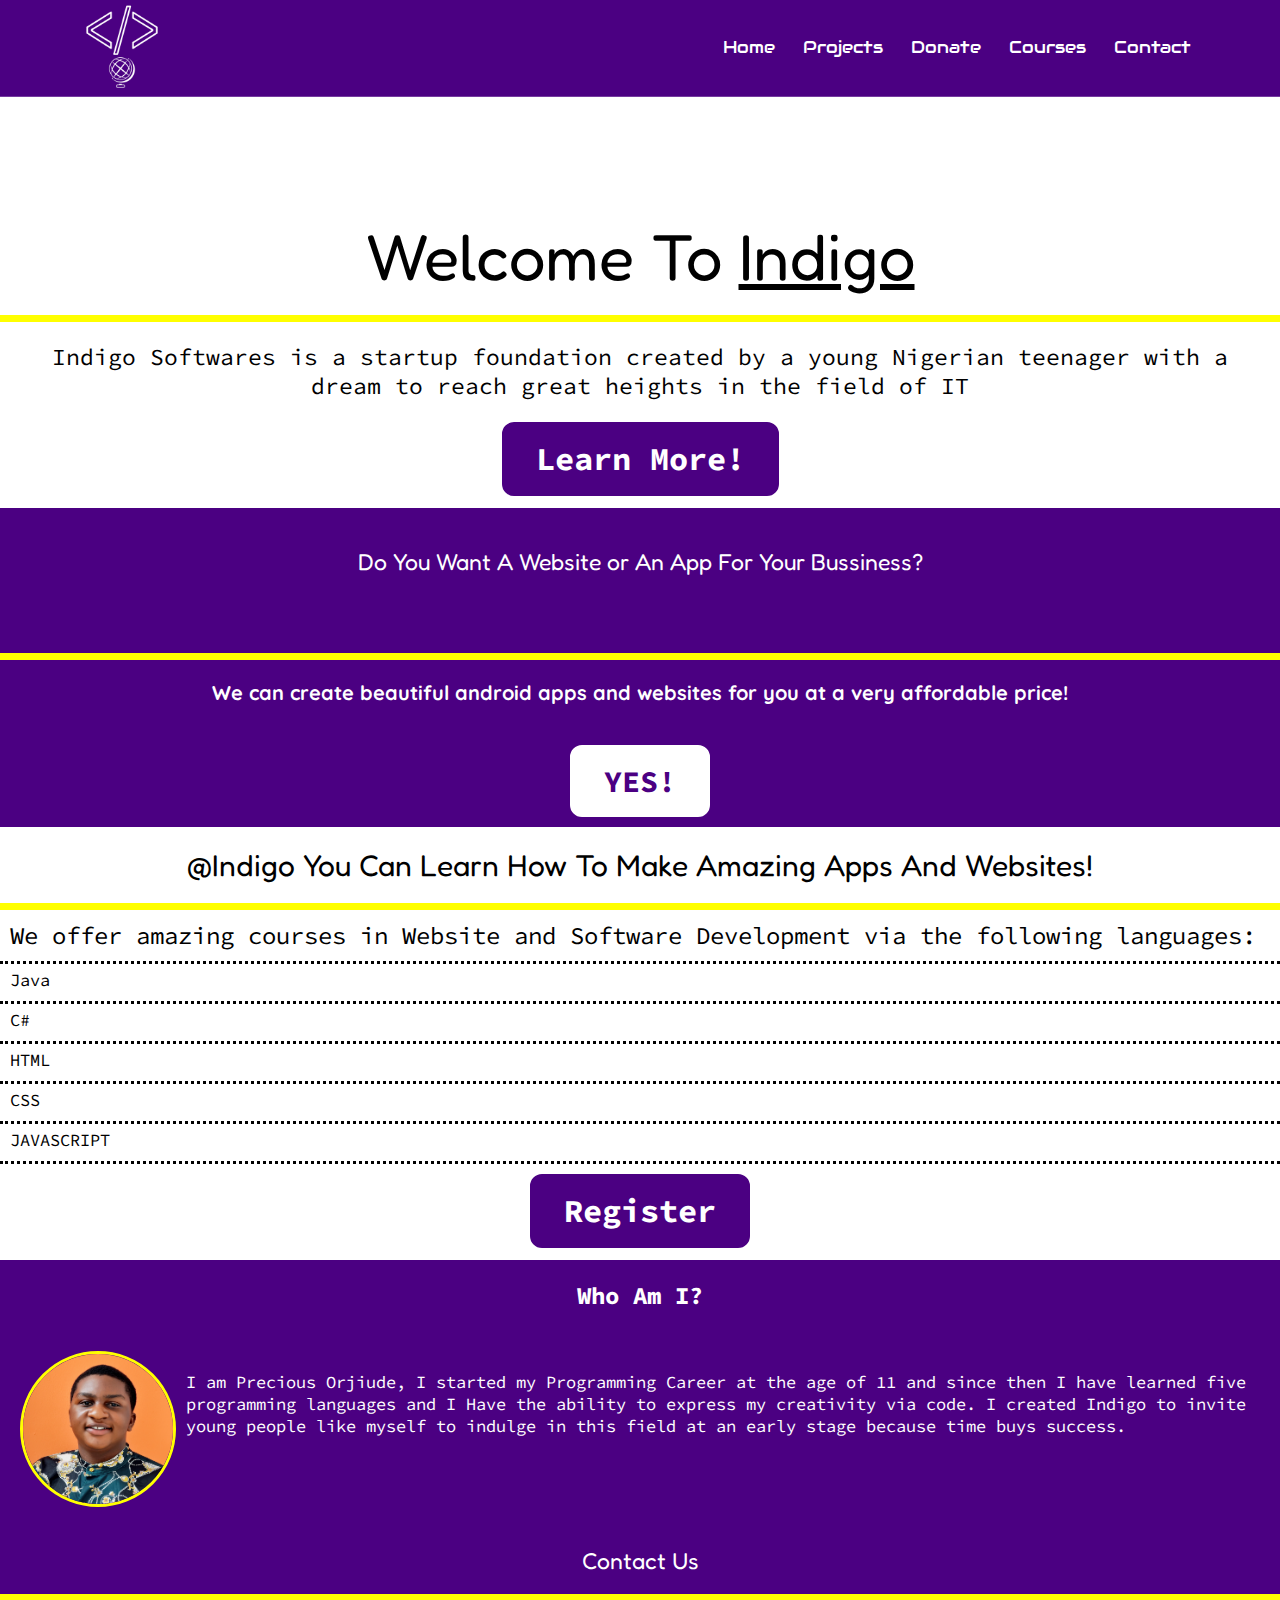
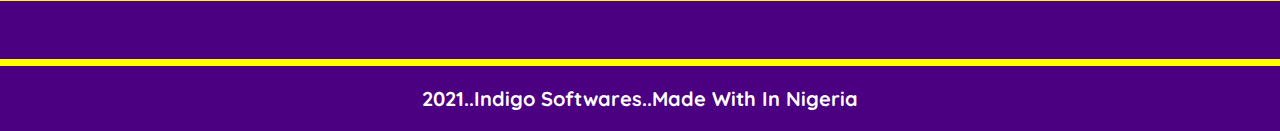
==== index.html @ 1eccb149 "Update index.html" ====
<!DOCTYPE html>
<html>
<head>
    
  <meta name="viewport" content="width=device-width, user-scalable=no" />
    <title>Home-Indigo Softwares</title>
    <link rel="preconnect" href="https://fonts.googleapis.com">
    <link rel="preconnect" href="https://fonts.googleapis.com">
<link rel="preconnect" href="https://fonts.gstatic.com" crossorigin>
<link href="https://fonts.googleapis.com/css2?family=Pacifico&display=swap" rel="stylesheet">
<link rel="preconnect" href="https://fonts.googleapis.com">
<link rel="preconnect" href="https://fonts.gstatic.com" crossorigin>
<link href="https://fonts.googleapis.com/css2?family=Fredoka+One&display=swap" rel="stylesheet">
    <link rel="preconnect" href="https://fonts.gstatic.com" crossorigin>
    <link href="https://fonts.googleapis.com/css2?family=Advent+Pro:wght@100&display=swap" rel="stylesheet">
    <link rel="stylesheet" href="style.css">
    <link rel="preconnect" href="https://fonts.googleapis.com">
    <link rel="preconnect" href="https://fonts.googleapis.com">
<link rel="preconnect" href="https://fonts.gstatic.com" crossorigin>
<link rel="preconnect" href="https://fonts.googleapis.com">
<link rel="preconnect" href="https://fonts.gstatic.com" crossorigin>
<link href="https://fonts.googleapis.com/css2?family=Source+Code+Pro:wght@200;400&display=swap" rel="stylesheet">
<link rel="preconnect" href="https://fonts.googleapis.com">
<link rel="preconnect" href="https://fonts.gstatic.com" crossorigin>
<link rel="preconnect" href="https://fonts.googleapis.com">
<link rel="preconnect" href="https://fonts.gstatic.com" crossorigin>
<link href="https://fonts.googleapis.com/css2?family=Quicksand&display=swap" rel="stylesheet"
<link rel="preconnect" href="https://fonts.gstatic.com" crossorigin>
<link href="https://fonts.googleapis.com/css2?family=WindSong&display=swap" rel="stylesheet">
<meta name="viewport" content="width=device-width, initial-scale=1.0">

<link rel="preconnect" href="https://fonts.googleapis.com">
<link rel="preconnect" href="https://fonts.gstatic.com" crossorigin>

<link rel="preconnect" href="https://fonts.gstatic.com" crossorigin>
<link href="https://fonts.googleapis.com/css2?family=Style+Script&display=swap" rel="stylesheet">
<link rel="preconnect" href="https://fonts.googleapis.com">
<link rel="preconnect" href="https://fonts.gstatic.com" crossorigin>
<link href="https://fonts.googleapis.com/css2?family=Audiowide&display=swap" rel="stylesheet">
<link rel="stylesheet" href="https://pro.fontawesome.com/releases/v5.10.0/css/all.css" integrity="sha384-AYmEC3Yw5cVb3ZcuHtOA93w35dYTsvhLPVnYs9eStHfGJvOvKxVfELGroGkvsg+p" crossorigin="anonymous"/>
</head>
<body>
  <section class="header" id="My_navbar">

    <nav >
      
      <a href="index.html"><img src="logoindigo.png" width="90px" height="90px "></a>
        <div class="nav-links" id="navLinks">
          
 <dod> <i class="fa fa-times" id="x" onclick="hideMenu()"></i></dod> 
          <ul>
             <li id="li1"><a  id="list0" href="index.html">Home</a></li>
            
             <li id="li2"><a id="list1" href="projects.html">Projects</a></li>
             
             <li id="li3"><a id="list2" href="https://paystack.com/pay/xx002kun23">Donate</a></li>
            
             <li id="li4"><a id="list3" href="register.html">Courses</a></li>
            
             <li id="li5"><a id="list4" onclick="hideMenu()"href="#bottom">Contact</a></li>

             
         </ul>

        </div>

  <do>  <i id="btn"  class="fas fa-bars" onclick="showMenu()"></i></do> 
    </nav>
    
  </section>

  <section class="maintitle">
    <div class="text-box">
      <h1><kl>Welcome To <a style="text-decoration: none; color: #000;" href="#about"> <u>Indigo</u> </a></kl> </h1>
      
      <hr color="yellow" >
      <p><h1> Indigo Softwares is a startup foundation created by a young Nigerian teenager with a dream to reach great heights in the field of IT</h1> </p>
    </div>
  </section>
  
</section>

<section class="maintitlex">
 
     
        <a class="button" href="#about">
<h1>Learn More!</h1> 
        </a>
    </button>
      
    </div>
   
  </div>
</section>
<!--middle section-->

<section class="mainbody">
  <div class="text-box">
    <h2><kl>Do You Want  A Website or An App For Your Bussiness?</kl> </h2>
    <ul >


    <i id="icons3" class="fas fa-mobile-alt"></i>
    <i id="icons2" class="fas fa-laptop"></i>
    <i id="icons1" class="fas fa-shopping-cart"></i>
    <i id="icons" class="fas fa-school"></i>

  </ul>
    <hr color="yellow" >
    <h3><kl>We can create beautiful android apps and websites for you at a very affordable price!</kl> </h3>
    
  </div>
</section>

</section>
<section class="mainbody">

   
      <a class="button2" href="org.html">
<h1>YES!</h1> 
      </a>
  
    
  </div>
 
</div>
</section>
<section class="maintitlex">
  <div class="text-box">
    <h1><kx>@Indigo You Can Learn How To Make Amazing Apps And Websites! </kx> </h1>
    <i id="iconsx"  class="fas fa-terminal"></i>
 
    <hr color="yellow" >
    <p class="name">We offer amazing courses in Website and Software Development via the following languages:
      <p>
        <ol >
          <li  class="lister">Java</li>
          <li class="lister">C#</li>
          <li class="lister">HTML</li>
          <li class="lister">CSS</li>
          <li class="lister">JAVASCRIPT</li>
         
        </ol>
        
        
      </p>
    </b></h1> </p>
   
  </div>
  <a class="buttonx" href="register.html">
    <h1>Register</h1> 
            </a>
</section>
<!-----------------JavaScript
<section id = "bottom" class="mainbodyx">
  <div class="text-box">
    <h2><kl>Who Am I?</kl> </h2>
    <hr color="yellow" >
<img src="me.JPG" class="me">
<h3><kl>I am Precious Orjiude, I started my Programming Career at the age of 11 and since then I have learned five programming languages and I Have the ability to express my creativity via code. I created Indigo to invite young people like myself to indulge in this field at an early stage because time buys success.</kl> </h3>
    <hr color="yellow" >
   
   
  </div>
</section>
---->
<section id="about">
<div class="container">
<h2>Who Am I?</h2>
<div class="contents"></div>
<img src="me.JPG" class="me" alt="me">
<p>
  I am Precious Orjiude,
   I started my Programming
    Career at the age of 11 
    and since then I have learned 
    five programming languages and 
    I Have the ability to express my 
    creativity via code. I created Indigo 
    to invite young people like myself to 
    indulge in this field at an early stage
     because time buys success.

</p>




</div>













</section>
<section id = "bottom" class="mainbody">
  <div class="text-box">
    <h2><kl>Contact Us</kl> </h2>
    <hr color="yellow" >
    <i  id="icons3" class="fab fa-facebook" onclick="facebook()"></i>
    <i id="icons2" class="fab fa-instagram" onclick="instagram()" ></i>
    <i id="icons1" class="fab fa-whatsapp" onclick="whatsapp()" ></i>
    <i id="icons" class="fas fa-phone-square-alt" onclick="phone()" ></i>
    <hr color="yellow" >
   
    <h3><kl><i class="far fa-copyright"></i>2021..Indigo Softwares..Made With <i id="heart" class="fas fa-heart"></i>  In Nigeria</kl> </h3>
  </div>
</section>

</section>

















<!------------------JavaScript for Toggle Menu------------------->
<script>

  var navLinks = document.getElementById("navLinks");
  var list = document.getElementById("list0");
 var n = true;
 var x = document.getElementById("x");
 var btn = document.getElementById("btn");
  var li2 = document.getElementById("li2");
  var li3 = document.getElementById("li3");
  var li4 = document.getElementById("li4");
  var li5 = document.getElementById("li5");
  var li1 = document.getElementById("li1");
  var list = document.getElementById("list1");
  var list = document.getElementById("list2");
  var list = document.getElementById("list3");
  var list = document.getElementById("list4");
  var hr = document.getElementById("hr1");
  var hr = document.getElementById("hr2");
  var hr = document.getElementById("hr3");
  var hr = document.getElementById("hr4");
  function facebook () {
    window.open("https://web.facebook.com/Indigo-Softwares-110420421294962/");
  }
  function whatsapp () {
    window.open("https://wa.link/vqj5xf");
  }
  function instagram () {
    window.open("https://www.instagram.com/indigosoftwares/");
  }
  function phone () {
    window.open("tel:+2348144702619");
  }
  function showMenu() {
    if (n==true) {
      navLinks.style.width="60%";
      navLinks.style.marginRight="10px";
    li2.style.borderTop =   "3px solid black";
    li3.style.borderTop =   "3px solid black";
    li4.style.borderTop=   "3px solid black";
    li5.style.borderTop=   "3px solid black";
    n=false;
    x.style.visibility = "visible"
    list0.style.visibility = "visible"
    list1.style.visibility = "visible"
    list2.style.visibility = "visible"
    list3.style.visibility = "visible"
    list4.style.visibility = "visible"
    hr1.style.visibility = "visible"
    hr2.style.visibility = "visible"
    hr3.style.visibility = "visible"
    hr4.style.visibility = "visible"
    n+=0;
    
    }
    if (n==false) {
      navLinks.style.width="";
      navLinks.style.marginRight="400px";
    li2.style.borderTop =   "";
    li3.style.borderTop =   "";
    li4.style.borderTop=   "";
    li5.style.borderTop=   "";
   n=true;
    list0.style.visibility = "hidden"
    list1.style.visibility = "hidden"
    list2.style.visibility = "hidden"
    x.style.visibility = "hidden"
    list3.style.visibility = "hidden"
    list4.style.visibility = "hidden"
    hr1.style.visibility = "hidden"
    hr2.style.visibility = "hidden"
    hr3.style.visibility = "hidden"
    hr4.style.visibility = "hidden"
    }
    
  }
  function hideMenu() {
    if (n==false) {
      navLinks.style.width="0";
      navLinks.style.marginRight="400px";
      li2.style.borderTop =   "";
    li3.style.borderTop =   "";
    li4.style.borderTop=   "";
    li5.style.borderTop=  "";
   n=true;
   x.style.visibility = "hidden"
    list0.style.visibility = "hidden"
    list1.style.visibility = "hidden"
    list2.style.visibility = "hidden"
    list3.style.visibility = "hidden"
    list4.style.visibility = "hidden"
    hr1.style.visibility = "hidden"
    hr2.style.visibility = "hidden"
    hr3.style.visibility = "hidden"
    hr4.style.visibility = "hidden"
    }

  }
  // When the user scrolls the page, execute myFunction
window.onscroll = function() {myFunction()};

// Get the navbar
var navbar = document.getElementById("My_navbar");

// Get the offset position of the navbar
var sticky = navbar.offsetTop;

// Add the sticky class to the navbar when you reach its scroll position. Remove "sticky" when you leave the scroll position
function myFunction() {
  if (window.pageYOffset >= sticky) {
    navbar.classList.add("sticky")
  } else {
    navbar.classList.remove("sticky");
  }
}
</script>

</body>
</html>
---- style.css ----
*{
    padding: 0;
    margin: 0;
   
}
html{
  scroll-behavior: smooth;
}
.header{
    min-height: 10vh;
    width: 100%;
    background-image: linear-gradient(#4b0082,#4b0082);
    background-size: cover;
    background-position: center;
    position: relative;
}
nav{
    display: flex;
    padding: 0.1% 6%;
    justify-content: space-between;
    align-items: center;


}
.sticky {
  position: fixed;
  
 /* margin-bottom: 40px;*/

}

/* Add some top padding to the page content to prevent sudden quick movement (as the navigation bar gets a new position at the top of the page (position:fixed and top:0) */
.sticky + .content {
  padding-top: 60px;
}


/*=============================About============*/
#about{
  display: flex;
  padding-top: 20px;
  height: max-content;

  background: #4b0082;
}
#about h2{
  padding-bottom: 10px;
  text-align: center;
  margin-bottom: 20px;
  color: #fff;
  font-family: 'Source Code Pro', monospace;
}

#about p{
  color: #fff;
  font-family: 'Source Code Pro', monospace;
margin-top: 40px;
padding-top: 10px;
font-size: 17px;
}
.me{
border-radius: 50%;
width: 150px;
margin-left: 20px;
margin-right: 10px;

margin-top: 10px;
float:left;
height: 150px;


text-align: center;
border: 3px solid #ff0;
}
 .me:hover {
  filter: sepia(100%);

}


.nav-links{

    flex: 1;
    text-align: right;
}

.nav-links ul li{

    list-style: none;
    display: inline-block;
    padding: 8px 12px;
    position: relative;
    text-align: center;
    font-family: 'Audiowide', cursive; 
}
.nav-links ul li a{

    color: #fff;
    text-decoration: none;
    font-size: 17px;
   
}
.nav-links ul li ::after{
content: '';

width: 0% ;
height: 2px;

background: #ff0;
display: block;
margin: auto;
transition: 0.5s;
}
.nav-links ul li :hover::after{

 width: 100%;
    
   
   
}
.maintitle
{
    
  background: rgb(255, 255, 255);
  text-align: center;
  padding-bottom: 2px;
  margin: 0px;
  padding-top: 100px; 
  
}
.maintitlex
{
    
  background: rgb(255, 255, 255);
  text-align: center;
  padding-bottom: 2px;
  margin: 0px;

  
}
.nav-links ul  hr{
  height: 3px;
  visibility: hidden;
   background: #fff;
 }
.mainbody
{
    
  background:#4b0082;
  text-align: center;
  padding-top: 20px;
  margin: 0px;
  
}
.text-box{
  text-align: center;
}
.mainbodyx
{
    
  background:#4b0082;
 text-align: left;
  padding-top: 20px;
  display: flex;
  min-height: 50vh;
}
.text-box h1 kl{
  font-size: 65px;
  padding-left: 2%;
  padding-right: 2%;
  text-align: center;
  font-family: 'Fredoka One', cursive;
}
.text-box h1 kx{
  font-size: 30px;
  padding-left: 2%;
  padding-right: 2%;
  
  font-family: 'Fredoka One', cursive;
}
.text-box hr{
   width: auto;
   height: 5px;
   
  }
  .text-box h1{
   font-size: 23px;
   padding-left: 2%;
   padding-right: 2%;
   padding-top: 20px;
   padding-bottom: 20px;
   font-family: 'Source Code Pro', monospacs;
   font-weight: 400;
   }
   
   .text-box h2{
    font-size: 23px;
    padding-left: 2%;
    padding-right: 2%;
    padding-top: 20px;
    background: #4b0082;
    color: #fff;
    padding-bottom: 20px;
    font-family: 'Fredoka One', cursive;
    font-weight: 400;
    }
    .text-box h3{
      font-size: 20px;
      padding-left: 2%;
      padding-right: 2%;
      padding-top: 20px;
     
      color: #fff;
      padding-bottom: 20px;
     
      font-family: 'Quicksand', sans-serif;

      }
      

  .button {
    border: 2px solid #4b0082;
    background: #4b0082;
    color: white;
    padding: 15px 32px;
    margin-bottom: 10PX;
    text-align: center;
    text-decoration: none;
    display: inline-block;
    font-size: 16px;
    border-radius: 12px;
    font-family: 'Source Code Pro', monospace;
    font-weight: 200;
  }
  .buttonx {
    border: 2px solid #4b0082;
    background: #4b0082;
    color: white;
    
    margin-top: 10px;
    padding: 15px 32px;
    margin-bottom: 10PX;
    text-align: center;
    text-decoration: none;
    display: inline-block;
    font-size: 16px;
    border-radius: 12px;
    font-family: 'Source Code Pro', monospace;
    font-weight: 200;
  }
  
  .button2 {
    border: 2px solid #fff;
    background: #fff;
    color: #4b0082;
    padding: 15px 32px;
  margin-bottom: 10px;
    text-align: center;
    text-decoration: none;
    display: inline-block;
    font-size: 15px;
    border-radius: 12px;
    font-family: 'Source Code Pro', monospace;
    font-weight: 200;
  }
 

  .button:hover{
    color: #000;
    font-family: 'Source Code Pro', monospace;
    background: #fff;
    font-weight: 200;
  
  }
  .buttonx:hover{
    color: #000;
    font-family: 'Source Code Pro', monospace;
    background: #fff;
    font-weight: 200;
  
  }
  .button2:hover{
    color: #FFF;
    font-family: 'Source Code Pro', monospace;
    background: #4b0082;
    font-weight: 200;
  
  }

  .text-box h1 kx{
    font-size: 30px;
    padding-left: 2%;
    padding-right: 2%;
    
    font-family: 'Fredoka One', cursive;
  }
  nav .fa{
    display: none;
  }
  nav do {
    display: none;
  }
  #heart{
    color: #f00;
  }
.name{
  text-align: left;
  padding-left: 10px;
  padding-top: 10px;
  font-size: 24px;
  font-family: 'Source Code Pro', monospace;
  font-weight: 400;
  padding-bottom: 10px;
  border-bottom: dotted black;
}
.lister {
    
  text-align: left;
  padding-left: 10px;
  padding-bottom: 10px;
  padding-top: 5px;
    font-family: 'Source Code Pro', monospace;
  font-weight: normal;
  list-style-type: circle;
  font-size: 17px;
  font-style: normal;
  border-bottom: dotted black;
 }
#icons{
  color: white;
  font-size: 50px;
  padding-left: 50px;
  padding-top: 20px;
  padding-bottom: 20px;
}
#icons1{
  color: white;
  padding-top: 20px;
  font-size: 50px;
  padding-left: 50px;
  padding-bottom: 20px;
}

#icons2{
  color: white;
  font-size: 50px;
  padding-left: 50px;
  padding-bottom: 20px;
  padding-top: 20px;
}
#icons3{
  color: white;
  font-size: 50px;
  padding-top: 20px;
  padding-bottom: 20px;
}
#iconsx{
  color: rgb(0, 0, 0);
  font-size: 50px;

  padding-top: 20px;
  padding-bottom: 20px;
}
 @media (max-width: 700px) {
  .mainbodyx
  {
      
    background:#4b0082;
    text-align: center;
    padding-top: 20px;
    
  }
  .me{
   float: none;
   text-align: center;
   align-self: center;
   width: 100px;
   height: 100px;
  }
  #about{
    text-align: center;
  }
  #about p{
    color: #fff;
    font-family: 'Source Code Pro', monospace;
  margin-top: 10px;
  padding-top: 10px;
  font-size: 15px;
  text-align: center;
  }
  #icons{
    color: white;
    font-size: 30px;
    padding-left: 30px;
    padding-top: 20px;
    padding-bottom: 20px;
  }
  #icons1{
    color: white;
    padding-top: 20px;
    font-size: 30px;
    padding-left: 30px;
    padding-bottom: 20px;
  }
  
  #icons2{
    color: white;
    font-size: 30px;
    padding-left: 30px;
    padding-bottom: 20px;
    padding-top: 20px;
  }
  #icons3{
    color: white;
    font-size: 30px;
    padding-top: 20px;
    padding-bottom: 20px;
  }
  
  .lister{
    
    text-align: left;
    padding-left: 10px;
    padding-bottom: 10px;
    font-size: 15px;
    padding-top: 5px;
    font-family: 'Source Code Pro', monospace;
    font-weight: normal;
font-style: normal;
    
    list-style-type: circle;
    border-bottom: dotted black;
   }
   .name{
    text-align: left;
    padding-left: 10px;
    padding-top: 10px;
    font-family: 'Source Code Pro', monospace;
    font-weight: 400;
    font-style: normal;
    font-size: 15px;
    padding-bottom: 10px;
    border-bottom: dotted black;
  }
  .text-box h1 kl{
    font-size: 30px;
  }
  .text-box h1 {
    font-size: 14px;
    text-align: center;
  }
  
  .button{
  font-size: 10px;
  }
  .buttonx{
    font-size: 10px;
    }
  .button2 {
    font-size: 10px;
  }
  .text-box h2 kl{
    font-size: 20px;
    text-align: center;
  }
  
  .text-box h3 {
    font-size: 15px;
  }
  nav img{
    width: 60px;
    height: 60px;
    padding: 15px;
    
    }
    .nav-links ul li{

      text-align: left;
      border-top:  0px solid black;
      
     
    }
    .nav-links ul li{
      display: block;
    }
    .nav-links ul  hr{
     height: 3px;
     visibility: hidden;
      background: #000;
    }
    .nav-links ul li a{
      color: #000;
      
      visibility: hidden;
    }
  .nav-links{
      position: absolute;
      background: #dfe8f1;

     height: max-content;
     width: 0;
     margin-right: 700px;
  
align-self: center;
     right: 0px ;
     border-radius: 10px;
     top: 0;
     margin-top: 100px;
     
     transition:.7s;
     text-align: left;

    }
    .text-box h1 kx{
      font-size: 18px;
      padding-left: 2%;
      padding-right: 2%;
      
      font-family: 'Fredoka One', cursive;
    }
    nav .fa{

      display: block;
      color: #fff;
      margin: 10px;
    text-align: right;
    padding-right: 20px;
      font-size: 22px;
      cursor: pointer;
    }

    nav do{
      display: block;
      color: #fff;
      margin: 10px;
      font-size: 22px;
      cursor: pointer;
    }
    nav ul{
      padding: 10px;
    }
    
 }
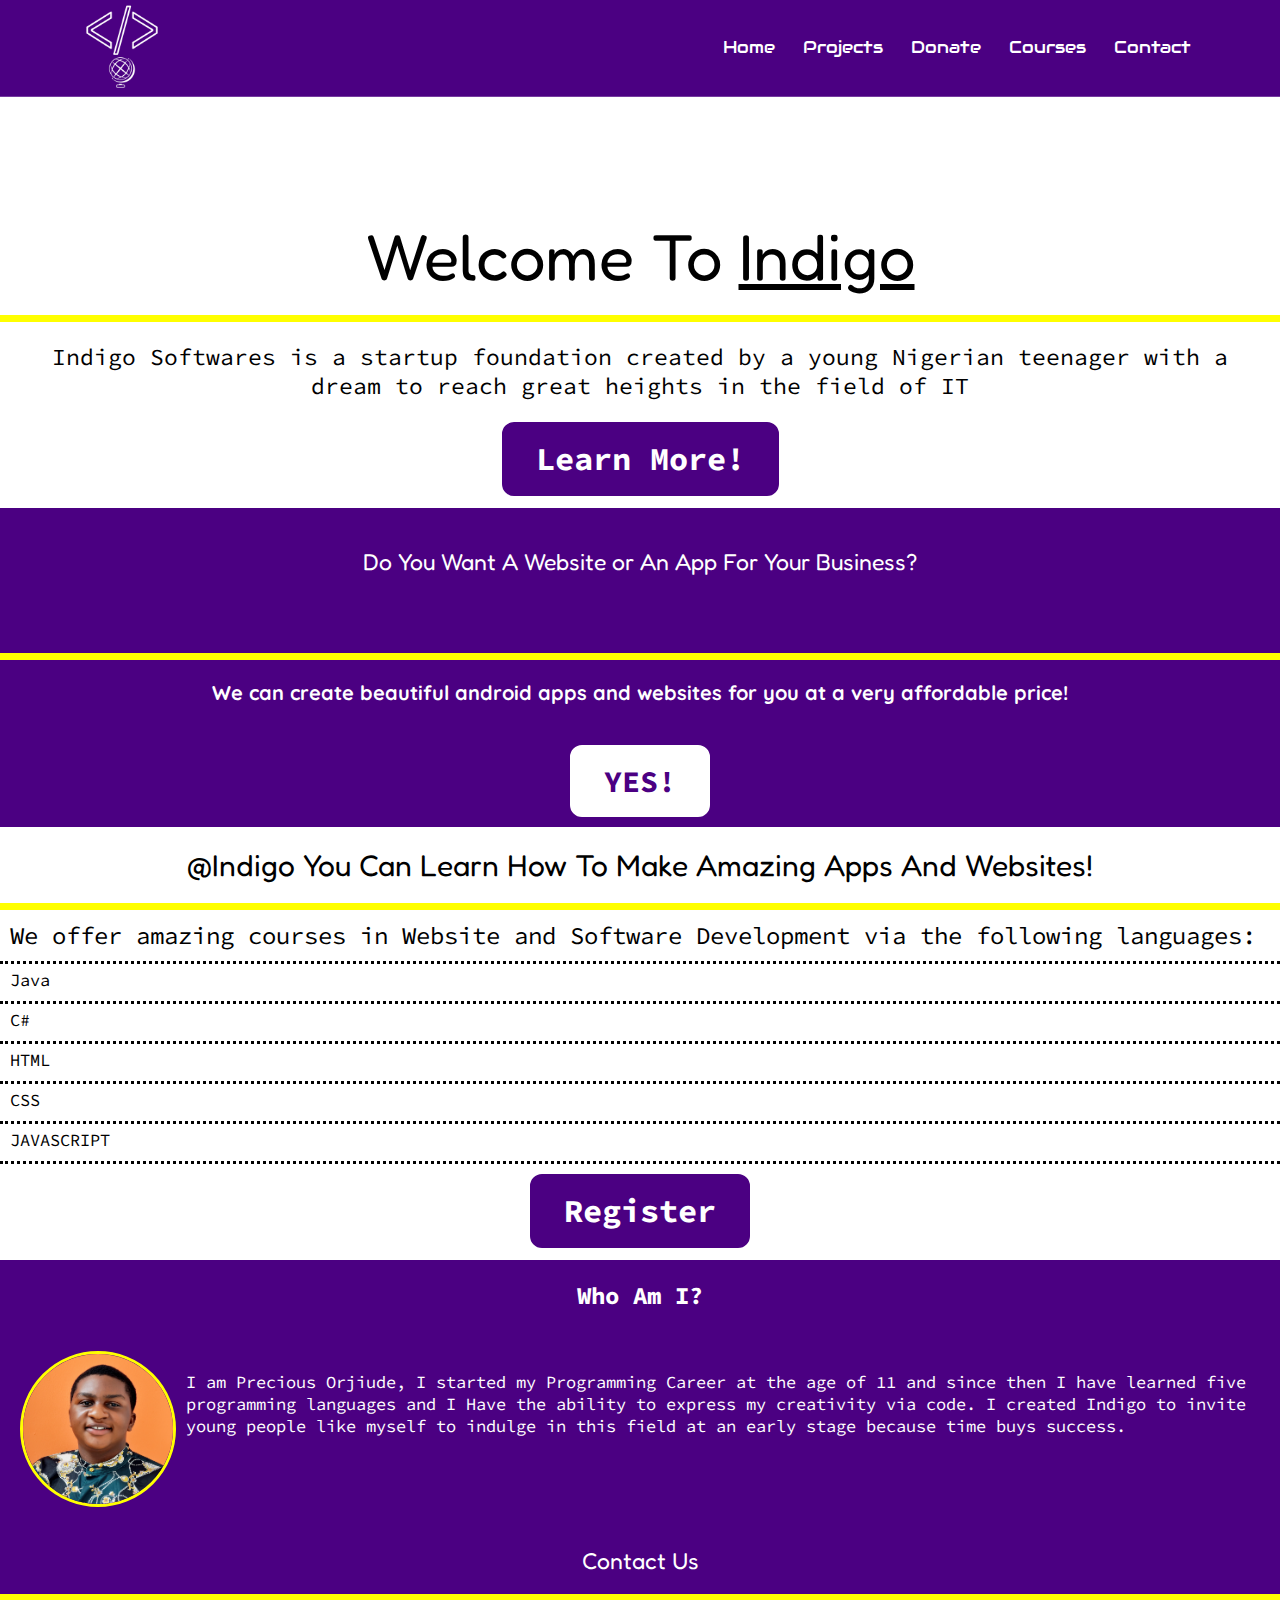
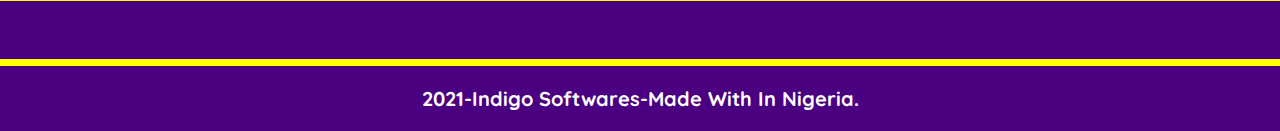
==== commit b40315f3: "Update index.html" ====
--- a/index.html
+++ b/index.html
@@ -4,6 +4,7 @@
     
   <meta name="viewport" content="width=device-width, user-scalable=no" />
     <title>Home-Indigo Softwares</title>
+    <link rel="icon" href="logoindigo.png" type="image/icon type">
     <link rel="preconnect" href="https://fonts.googleapis.com">
     <link rel="preconnect" href="https://fonts.googleapis.com">
 <link rel="preconnect" href="https://fonts.gstatic.com" crossorigin>
@@ -96,7 +97,7 @@
 
 <section class="mainbody">
   <div class="text-box">
-    <h2><kl>Do You Want  A Website or An App For Your Bussiness?</kl> </h2>
+    <h2><kl>Do You Want  A Website or An App For Your Business?</kl> </h2>
     <ul >
 
 
@@ -205,13 +206,13 @@
   <div class="text-box">
     <h2><kl>Contact Us</kl> </h2>
     <hr color="yellow" >
-    <i  id="icons3" class="fab fa-facebook" onclick="facebook()"></i>
+    <i id="icons3" class="fab fa-facebook" onclick="facebook()"></i>
     <i id="icons2" class="fab fa-instagram" onclick="instagram()" ></i>
     <i id="icons1" class="fab fa-whatsapp" onclick="whatsapp()" ></i>
     <i id="icons" class="fas fa-phone-square-alt" onclick="phone()" ></i>
     <hr color="yellow" >
    
-    <h3><kl><i class="far fa-copyright"></i>2021..Indigo Softwares..Made With <i id="heart" class="fas fa-heart"></i>  In Nigeria</kl> </h3>
+    <h3><kl><i class="far fa-copyright"></i>2021-Indigo Softwares-Made With <i id="heart" class="fas fa-heart"></i>  In Nigeria.</kl> </h3>
   </div>
 </section>
 
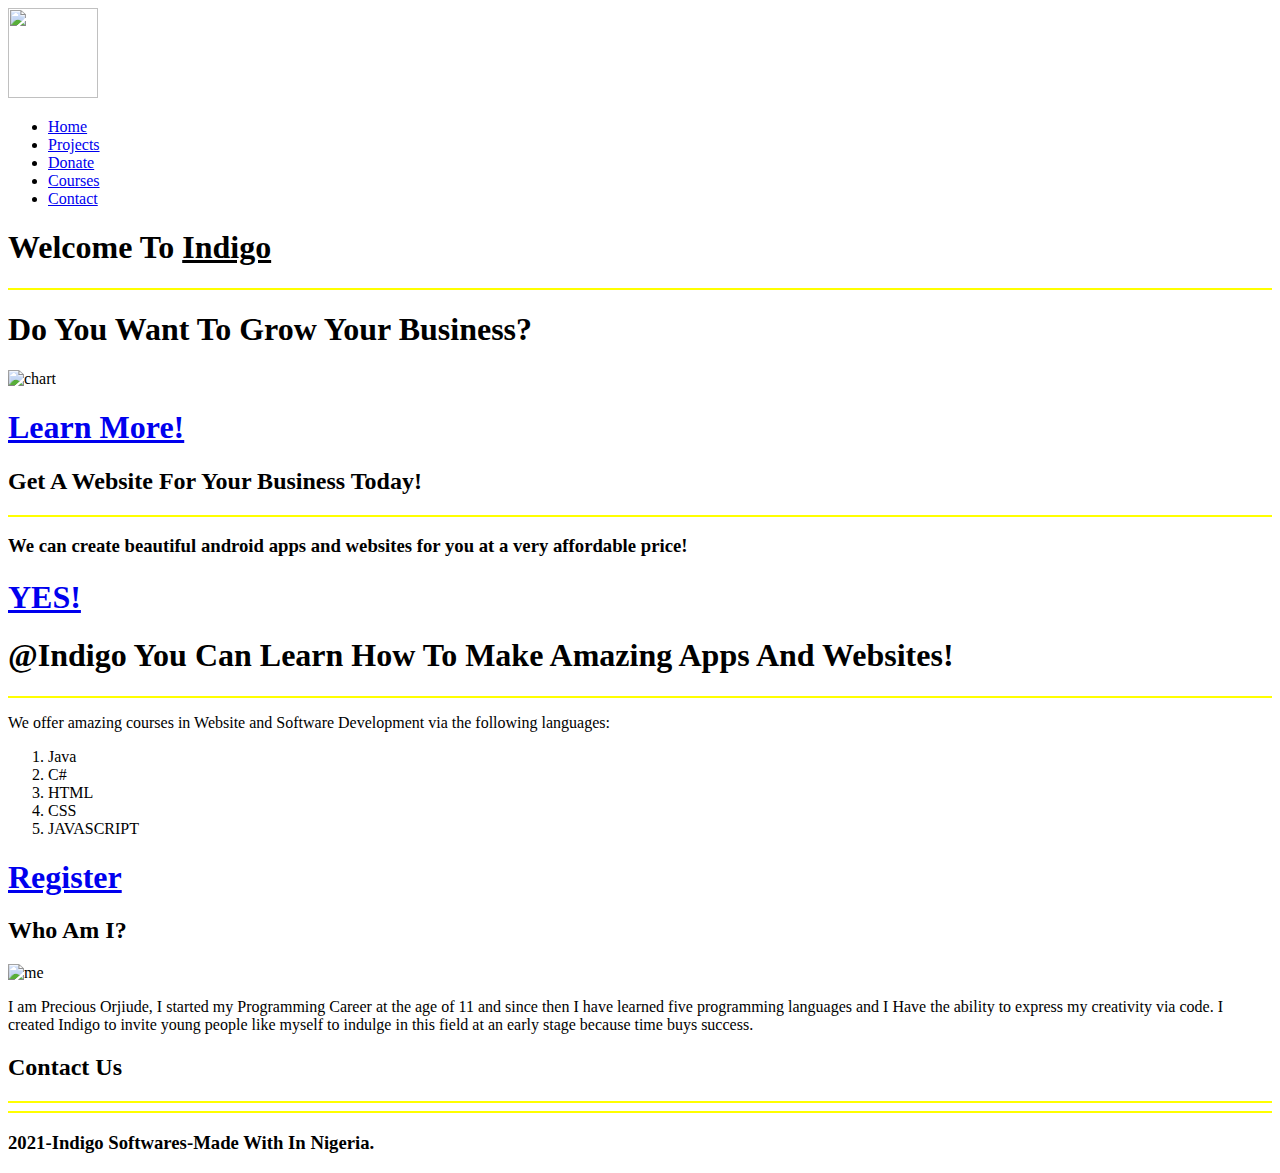
==== commit 09891e92: "Update index.html" ====
--- a/index.html
+++ b/index.html
@@ -4,7 +4,7 @@
     
   <meta name="viewport" content="width=device-width, user-scalable=no" />
     <title>Home-Indigo Softwares</title>
-    <link rel="icon" href="logoindigo.png" type="image/icon type">
+    <link rel="icon" href="images/logoindigo.png" type="image/icon type">
     <link rel="preconnect" href="https://fonts.googleapis.com">
     <link rel="preconnect" href="https://fonts.googleapis.com">
 <link rel="preconnect" href="https://fonts.gstatic.com" crossorigin>
@@ -14,7 +14,7 @@
 <link href="https://fonts.googleapis.com/css2?family=Fredoka+One&display=swap" rel="stylesheet">
     <link rel="preconnect" href="https://fonts.gstatic.com" crossorigin>
     <link href="https://fonts.googleapis.com/css2?family=Advent+Pro:wght@100&display=swap" rel="stylesheet">
-    <link rel="stylesheet" href="style.css">
+    <link rel="stylesheet" href="css/style.css">
     <link rel="preconnect" href="https://fonts.googleapis.com">
     <link rel="preconnect" href="https://fonts.googleapis.com">
 <link rel="preconnect" href="https://fonts.gstatic.com" crossorigin>
@@ -45,7 +45,7 @@
 
     <nav >
       
-      <a href="index.html"><img src="logoindigo.png" width="90px" height="90px "></a>
+      <a href="index.html"><img src="images/logoindigo.png" width="90px" height="90px "></a>
         <div class="nav-links" id="navLinks">
           
  <dod> <i class="fa fa-times" id="x" onclick="hideMenu()"></i></dod> 
@@ -75,7 +75,8 @@
       <h1><kl>Welcome To <a style="text-decoration: none; color: #000;" href="#about"> <u>Indigo</u> </a></kl> </h1>
       
       <hr color="yellow" >
-      <p><h1> Indigo Softwares is a startup foundation created by a young Nigerian teenager with a dream to reach great heights in the field of IT</h1> </p>
+      <p><h1>Do You Want To Grow Your Business?</h1> </p>
+      <img style="height: 100px;" src="images/chart.png" alt="chart">
     </div>
   </section>
   
@@ -97,7 +98,7 @@
 
 <section class="mainbody">
   <div class="text-box">
-    <h2><kl>Do You Want  A Website or An App For Your Business?</kl> </h2>
+    <h2><kl>Get A Website For Your Business Today!</kl> </h2>
     <ul >
 
 
@@ -169,7 +170,7 @@
 <div class="container">
 <h2>Who Am I?</h2>
 <div class="contents"></div>
-<img src="me.JPG" class="me" alt="me">
+<img src="images/me.JPG" class="me" alt="me">
 <p>
   I am Precious Orjiude,
    I started my Programming
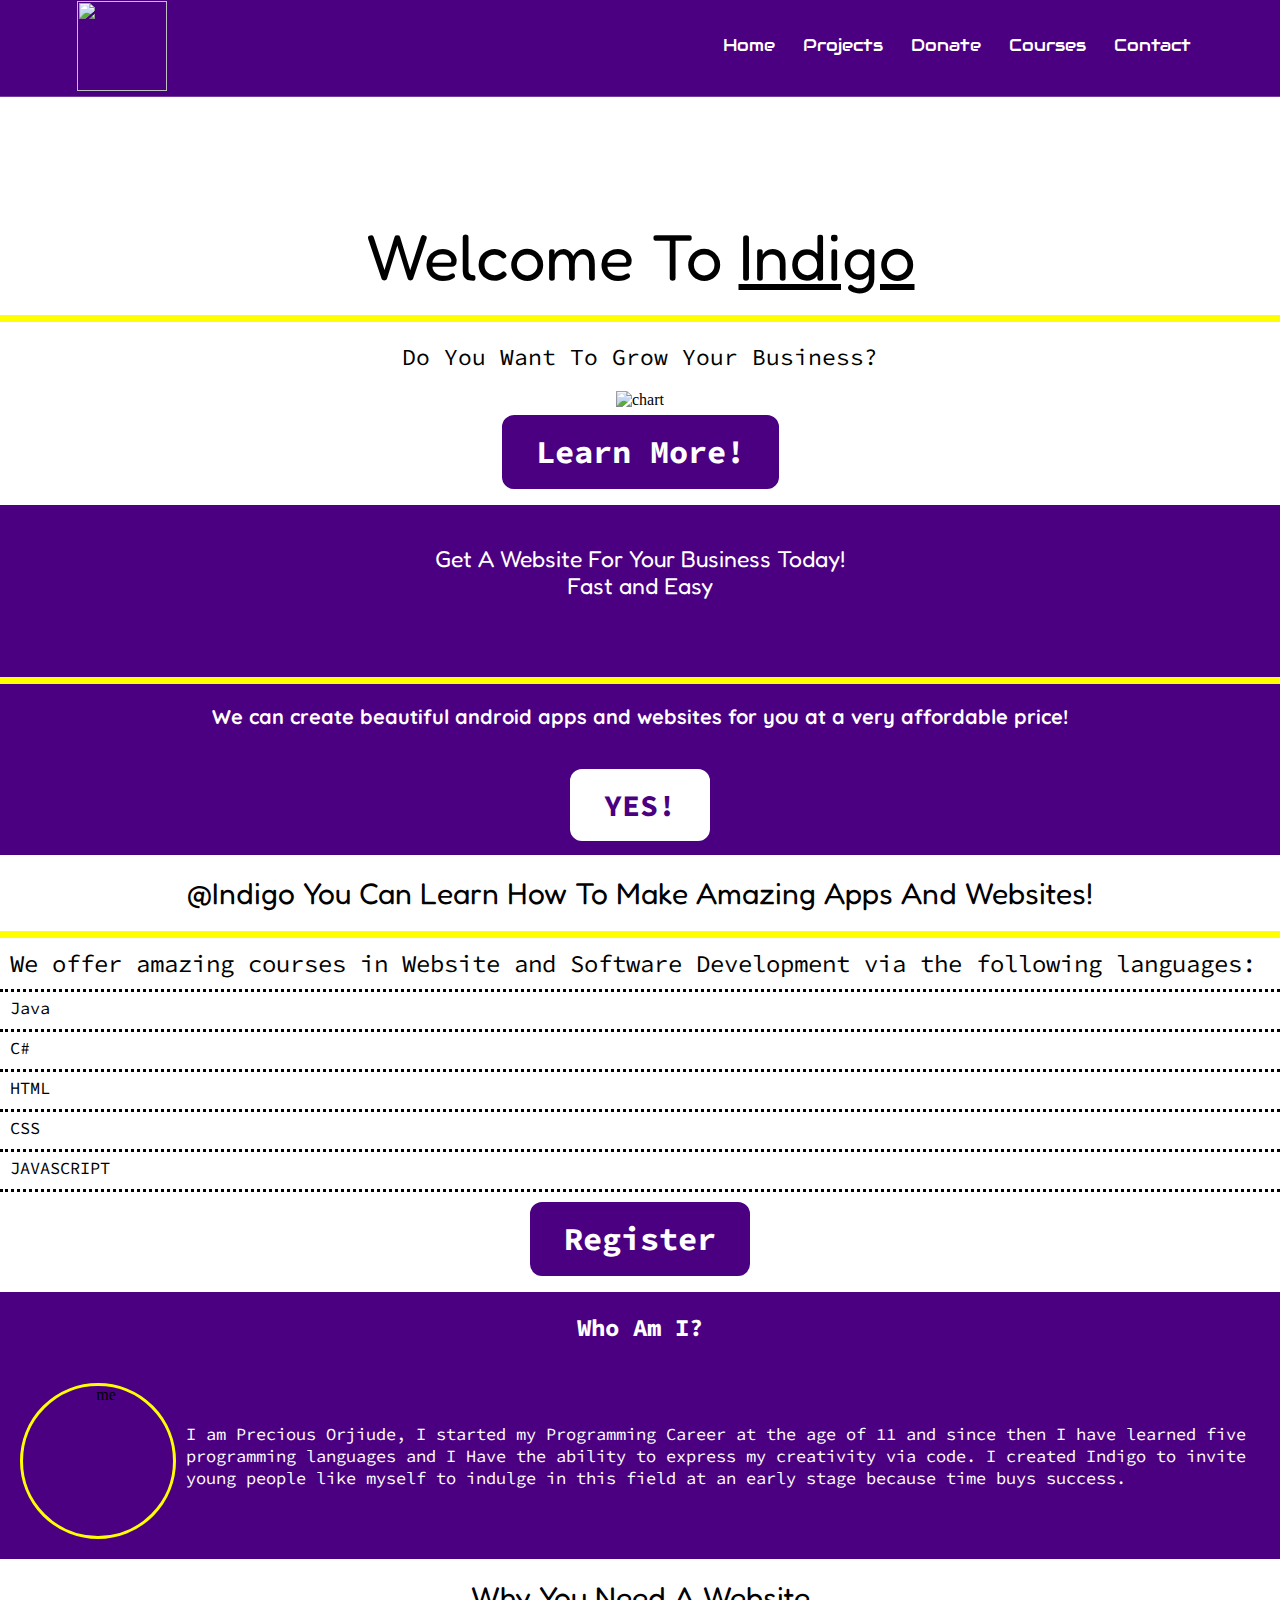
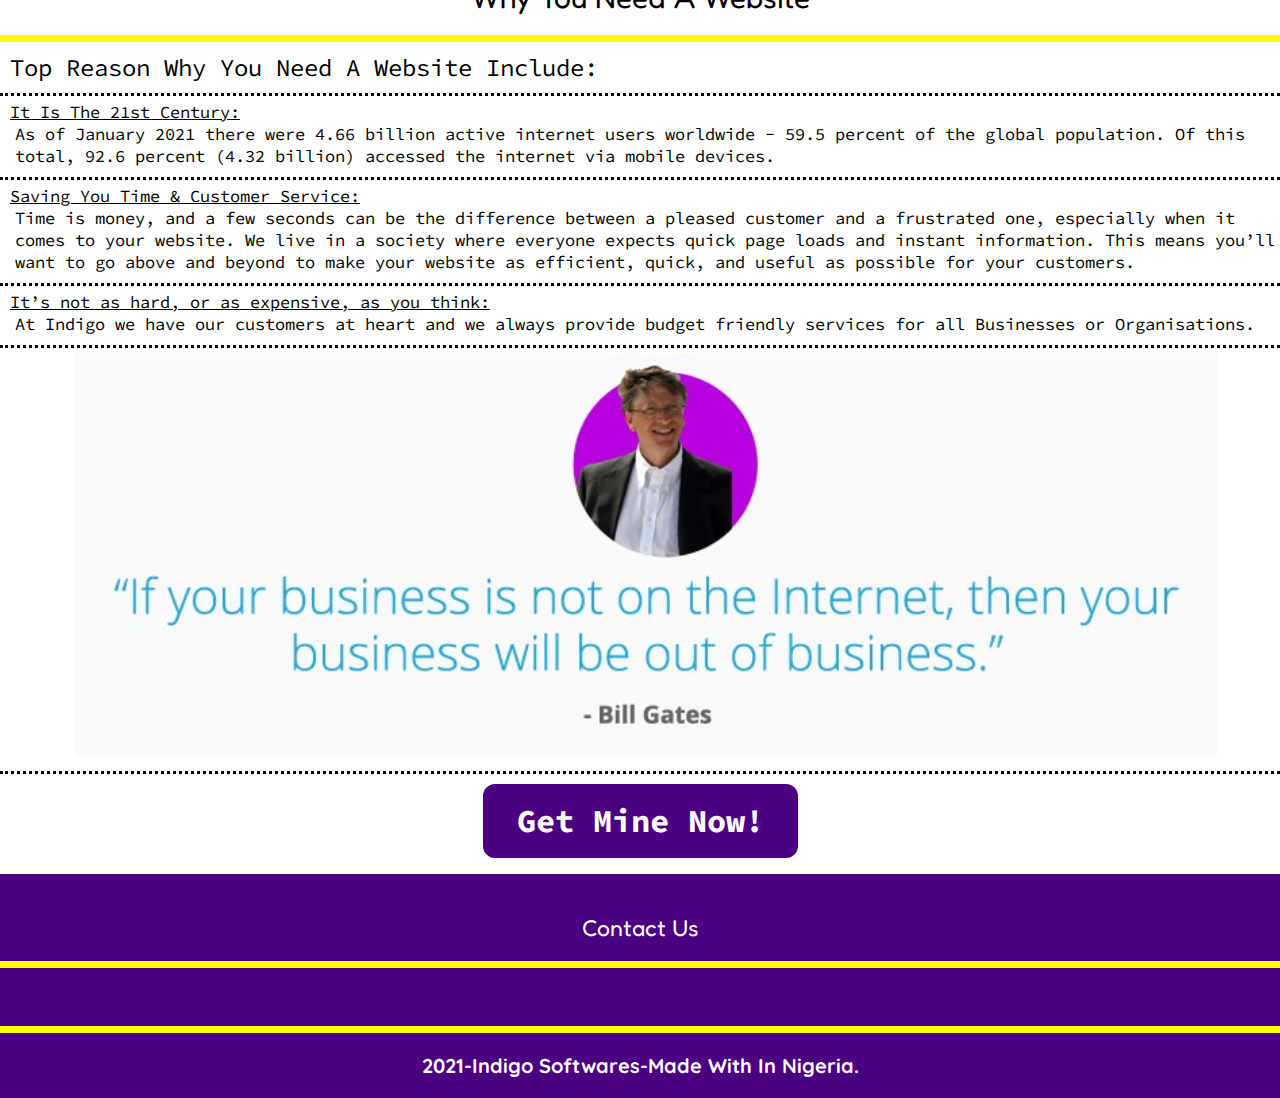
==== commit 3664a596: "updates" ====
--- a/index.html
+++ b/index.html
@@ -85,7 +85,7 @@
 <section class="maintitlex">
  
      
-        <a class="button" href="#about">
+        <a class="button" href="#why">
 <h1>Learn More!</h1> 
         </a>
     </button>
@@ -98,7 +98,7 @@
 
 <section class="mainbody">
   <div class="text-box">
-    <h2><kl>Get A Website For Your Business Today!</kl> </h2>
+    <h2><kl>Get A Website For Your Business Today! <p>Fast and Easy</p></kl> </h2>
     <ul >
 
 
@@ -108,6 +108,7 @@
     <i id="icons" class="fas fa-school"></i>
 
   </ul>
+  
     <hr color="yellow" >
     <h3><kl>We can create beautiful android apps and websites for you at a very affordable price!</kl> </h3>
     
@@ -171,7 +172,7 @@
 <h2>Who Am I?</h2>
 <div class="contents"></div>
 <img src="images/me.JPG" class="me" alt="me">
-<p>
+<p id="why">
   I am Precious Orjiude,
    I started my Programming
     Career at the age of 11 
@@ -191,18 +192,49 @@
 </div>
 
 
-
-
-
-
-
-
-
-
-
-
-
-</section>
+</section>
+<section class="maintitlex" id="why">
+  <div class="text-box">
+    <h1><kx>Why You Need A Website</kx> </h1>
+    <i id="iconsx" class="fas fa-globe-americas"></i>
+  
+ 
+    <hr color="yellow" >
+    <p class="name">Top Reason Why You Need A Website Include:
+      <p>
+        <ol >
+          <li  class="lister"> <l style="text-decoration: underline; margin-bottom: 2px;">It Is The 21st Century:</l>
+            <br>
+                  <p style="margin-left: 5px;"> As of January 2021 there were 4.66 billion active internet users worldwide -
+                     59.5 percent of the global population.
+                     Of this total, 92.6 percent (4.32 billion) accessed the internet via mobile devices. </p>      </li>
+                     <li  class="lister"> <l style="text-decoration: underline; margin-bottom: 2px;">Saving You Time & Customer Service:</l>
+                      <br>
+                            <p style="margin-left: 5px;"> Time is money,
+                               and a few seconds can be the difference between a pleased customer and a frustrated one, 
+                               especially when it comes to your website. We live in a society where everyone expects
+                                quick page loads and instant information. This means you’ll want 
+                                to go above and beyond to make your website as efficient, 
+                              quick, and useful as possible for your customers. </p>      </li>
+          <li class="lister"><l style="text-decoration: underline; margin-bottom: 2px;">It’s not as hard, or as expensive, as you think:</l>
+            <br>
+                  <p style="margin-left: 5px;"> At Indigo we have our customers at heart and we always provide budget 
+                    friendly services for all Businesses or Organisations.</p>      </li></li>
+          <li class="lister"><div class="billd"> <img class="bill" src="images/billgates.jpg" alt="bill"> </div></li>
+          
+         
+        </ol>
+        
+        
+      </p>
+    </b></h1> </p>
+   
+  </div>
+  <a class="buttonx" href="org.html">
+    <h1>Get Mine Now!</h1> 
+            </a>
+</section>
+
 <section id = "bottom" class="mainbody">
   <div class="text-box">
     <h2><kl>Contact Us</kl> </h2>
--- a/css/style.css
+++ b/css/style.css
@@ -0,0 +1,560 @@
+*{
+    padding: 0;
+    margin: 0;
+   overflow-x: hidden;
+}
+html{
+  scroll-behavior: smooth;
+}
+.header{
+    min-height: 10vh;
+    width: 100%;
+    background-image: linear-gradient(#4b0082,#4b0082);
+    background-size: cover;
+    background-position: center;
+    position: relative;
+}
+nav{
+    display: flex;
+    padding: 0.1% 6%;
+    justify-content: space-between;
+    align-items: center;
+
+
+}
+.sticky {
+  position: fixed;
+  
+ /* margin-bottom: 40px;*/
+
+}
+
+/* Add some top padding to the page content to prevent sudden quick movement (as the navigation bar gets a new position at the top of the page (position:fixed and top:0) */
+.sticky + .content {
+  padding-top: 60px;
+}
+
+
+/*=============================About============*/
+#about{
+  display: flex;
+  padding-top: 20px;
+  height: max-content;
+  padding-bottom: 20px;
+
+  background: #4b0082;
+}
+#about h2{
+  padding-bottom: 10px;
+  text-align: center;
+  margin-bottom: 20px;
+  color: #fff;
+  font-family: 'Source Code Pro', monospace;
+}
+
+#about p{
+  color: #fff;
+  font-family: 'Source Code Pro', monospace;
+margin-top: 40px;
+padding-top: 10px;
+font-size: 17px;
+}
+.me{
+border-radius: 50%;
+width: 150px;
+margin-left: 20px;
+margin-right: 10px;
+
+margin-top: 10px;
+float:left;
+height: 150px;
+
+
+text-align: center;
+border: 3px solid #ff0;
+}
+ .me:hover {
+  filter: sepia(100%);
+
+}
+
+
+.nav-links{
+
+    flex: 1;
+    text-align: right;
+}
+
+.nav-links ul li{
+
+    list-style: none;
+    display: inline-block;
+    padding: 8px 12px;
+    position: relative;
+    text-align: center;
+    font-family: 'Audiowide', cursive; 
+}
+.nav-links ul li a{
+
+    color: #fff;
+    text-decoration: none;
+    font-size: 17px;
+   
+}
+.nav-links ul li ::after{
+content: '';
+
+width: 0% ;
+height: 2px;
+
+background: #ff0;
+display: block;
+margin: auto;
+transition: 0.5s;
+}
+.nav-links ul li :hover::after{
+
+ width: 100%;
+    
+   
+   
+}
+.maintitle
+{
+    
+  background: rgb(255, 255, 255);
+  text-align: center;
+  padding-bottom: 2px;
+  margin: 0px;
+  padding-top: 100px; 
+  
+}
+.maintitlex
+{
+    
+  background: rgb(255, 255, 255);
+  text-align: center;
+  padding-bottom: 2px;
+  margin: 0px;
+
+  
+}
+.nav-links ul  hr{
+  height: 3px;
+  visibility: hidden;
+   background: #fff;
+ }
+.mainbody
+{
+    
+  background:#4b0082;
+  text-align: center;
+  padding-top: 20px;
+  margin: 0px;
+  
+}
+
+.text-box{
+  text-align: center;
+}
+.mainbodyx
+{
+    
+  background:#4b0082;
+  
+ text-align: left;
+  padding-top: 20px;
+  display: flex;
+  min-height: 50vh;
+}
+.text-box h1 kl{
+  font-size: 65px;
+  padding-left: 2%;
+  padding-right: 2%;
+  text-align: center;
+  font-family: 'Fredoka One', cursive;
+}
+.text-box h1 kx{
+  font-size: 30px;
+  padding-left: 2%;
+  padding-right: 2%;
+  
+  font-family: 'Fredoka One', cursive;
+}
+.text-box hr{
+   width: auto;
+   height: 5px;
+   
+  }
+  .text-box h1{
+   font-size: 23px;
+   padding-left: 2%;
+   padding-right: 2%;
+   padding-top: 20px;
+   padding-bottom: 20px;
+   font-family: 'Source Code Pro', monospacs;
+   font-weight: 400;
+   }
+   
+   .text-box h2{
+    font-size: 23px;
+    padding-left: 2%;
+    padding-right: 2%;
+    padding-top: 20px;
+    background: #4b0082;
+    color: #fff;
+    padding-bottom: 20px;
+    font-family: 'Fredoka One', cursive;
+    font-weight: 400;
+    }
+    .text-box h3{
+      font-size: 20px;
+      padding-left: 2%;
+      padding-right: 2%;
+      padding-top: 20px;
+     
+      color: #fff;
+      padding-bottom: 20px;
+     
+      font-family: 'Quicksand', sans-serif;
+
+      }
+      
+
+  .button {
+    border: 2px solid #4b0082;
+    background: #4b0082;
+    color: white;
+    padding: 15px 32px;
+    margin-bottom: 10PX;
+    text-align: center;
+    text-decoration: none;
+    display: inline-block;
+    font-size: 16px;
+    border-radius: 12px;
+    font-family: 'Source Code Pro', monospace;
+    font-weight: 200;
+  }
+  .buttonx {
+    border: 2px solid #4b0082;
+    background: #4b0082;
+    color: white;
+    
+    margin-top: 10px;
+    padding: 15px 32px;
+    margin-bottom: 10PX;
+    text-align: center;
+    text-decoration: none;
+    display: inline-block;
+    font-size: 16px;
+    border-radius: 12px;
+    font-family: 'Source Code Pro', monospace;
+    font-weight: 200;
+  }
+  
+  .button2 {
+    border: 2px solid #fff;
+    background: #fff;
+    color: #4b0082;
+    padding: 15px 32px;
+  margin-bottom: 10px;
+    text-align: center;
+    text-decoration: none;
+    display: inline-block;
+    font-size: 15px;
+    border-radius: 12px;
+    font-family: 'Source Code Pro', monospace;
+    font-weight: 200;
+  }
+ 
+
+  .button:hover{
+    color: #000;
+    font-family: 'Source Code Pro', monospace;
+    background: #fff;
+    font-weight: 200;
+  
+  }
+  .buttonx:hover{
+    color: #000;
+    font-family: 'Source Code Pro', monospace;
+    background: #fff;
+    font-weight: 200;
+  
+  }
+  .button2:hover{
+    color: #FFF;
+    font-family: 'Source Code Pro', monospace;
+    background: #4b0082;
+    font-weight: 200;
+  
+  }
+
+  .text-box h1 kx{
+    font-size: 30px;
+    padding-left: 2%;
+    padding-right: 2%;
+    
+    font-family: 'Fredoka One', cursive;
+  }
+  nav .fa{
+    display: none;
+  }
+  nav do {
+    display: none;
+  }
+  #heart{
+    color: #f00;
+  }
+.name{
+  text-align: left;
+  padding-left: 10px;
+  padding-top: 10px;
+  font-size: 24px;
+  font-family: 'Source Code Pro', monospace;
+  font-weight: 400;
+  padding-bottom: 10px;
+  border-bottom: dotted black;
+}
+.lister {
+    
+  text-align: left;
+  padding-left: 10px;
+  padding-bottom: 10px;
+  padding-top: 5px;
+    font-family: 'Source Code Pro', monospace;
+  font-weight: normal;
+  list-style-type: circle;
+  font-size: 17px;
+  font-style: normal;
+  border-bottom: dotted black;
+ }
+#icons{
+  color: white;
+  font-size: 50px;
+  padding-left: 50px;
+  padding-top: 20px;
+  padding-bottom: 20px;
+}
+#icons1{
+  color: white;
+  padding-top: 20px;
+  font-size: 50px;
+  padding-left: 50px;
+  padding-bottom: 20px;
+}
+
+#icons2{
+  color: white;
+  font-size: 50px;
+  padding-left: 50px;
+  padding-bottom: 20px;
+  padding-top: 20px;
+}
+#icons3{
+  color: white;
+  font-size: 50px;
+  padding-top: 20px;
+  padding-bottom: 20px;
+}
+#iconsx{
+  color: rgb(0, 0, 0);
+  font-size: 50px;
+
+  padding-top: 20px;
+  padding-bottom: 20px;
+}
+.billd
+{
+ text-align: center;
+}
+
+.bill
+{
+width: 90%;
+}
+ @media (max-width: 768px) {
+  .bill
+  {
+  width: 90%;
+  }
+  .mainbodyx
+  {
+      
+    background:#4b0082;
+    text-align: center;
+    padding-top: 20px;
+    
+  }
+  .me{
+   float: none;
+   text-align: center;
+   align-self: center;
+   width: 100px;
+   height: 100px;
+  }
+  #about{
+    text-align: center;
+    
+  }
+  #about p{
+    color: #fff;
+    font-family: 'Source Code Pro', monospace;
+  margin-top: 10px;
+  padding-top: 10px;
+  font-size: 15px;
+  text-align: center;
+  }
+  #icons{
+    color: white;
+    font-size: 30px;
+    padding-left: 30px;
+    padding-top: 20px;
+    padding-bottom: 20px;
+  }
+  #icons1{
+    color: white;
+    padding-top: 20px;
+    font-size: 30px;
+    padding-left: 30px;
+    padding-bottom: 20px;
+  }
+  
+  #icons2{
+    color: white;
+    font-size: 30px;
+    padding-left: 30px;
+    padding-bottom: 20px;
+    padding-top: 20px;
+  }
+  #icons3{
+    color: white;
+    font-size: 30px;
+    padding-top: 20px;
+    padding-bottom: 20px;
+  }
+  
+  .lister{
+    
+    text-align: left;
+    padding-left: 10px;
+    padding-bottom: 10px;
+    font-size: 15px;
+    padding-top: 5px;
+    font-family: 'Source Code Pro', monospace;
+    font-weight: normal;
+font-style: normal;
+    
+    list-style-type: circle;
+    border-bottom: dotted black;
+   }
+   .name{
+    text-align: left;
+    padding-left: 10px;
+    padding-top: 10px;
+    font-family: 'Source Code Pro', monospace;
+    font-weight: 400;
+    font-style: normal;
+    font-size: 15px;
+    padding-bottom: 10px;
+    border-bottom: dotted black;
+  }
+  .text-box h1 kl{
+    font-size: 30px;
+  }
+  .text-box h1 {
+    font-size: 14px;
+    text-align: center;
+  }
+  
+  .button{
+  font-size: 10px;
+  }
+  .buttonx{
+    font-size: 10px;
+    }
+  .button2 {
+    font-size: 10px;
+  }
+  .text-box h2 kl{
+    font-size: 20px;
+    text-align: center;
+  }
+  
+  .text-box h3 {
+    font-size: 15px;
+  }
+  nav img{
+    width: 60px;
+    height: 60px;
+    padding: 15px;
+    
+    }
+    .nav-links ul li{
+
+      text-align: left;
+      border-top:  0px solid black;
+      
+     
+    }
+    .nav-links ul li{
+      display: block;
+    }
+    .nav-links ul  hr{
+     height: 3px;
+     visibility: hidden;
+      background: #000;
+    }
+    .nav-links ul li a{
+      color: #000;
+      
+      visibility: hidden;
+    }
+  .nav-links{
+      position: absolute;
+      background: #dfe8f1;
+
+     height: max-content;
+     width: 0;
+     margin-right: 700px;
+  
+align-self: center;
+     right: 0px ;
+     border-radius: 10px;
+     top: 0;
+     margin-top: 100px;
+     
+     transition:.7s;
+     text-align: left;
+
+    }
+    .text-box h1 kx{
+      font-size: 18px;
+      padding-left: 2%;
+      padding-right: 2%;
+      
+      font-family: 'Fredoka One', cursive;
+    }
+    nav .fa{
+
+      display: block;
+      color: #fff;
+      margin: 10px;
+    text-align: right;
+    padding-right: 20px;
+      font-size: 22px;
+      cursor: pointer;
+    }
+
+    nav do{
+      display: block;
+      color: #fff;
+      margin: 10px;
+      font-size: 22px;
+      cursor: pointer;
+    }
+    nav ul{
+      padding: 10px;
+    }
+    
+ }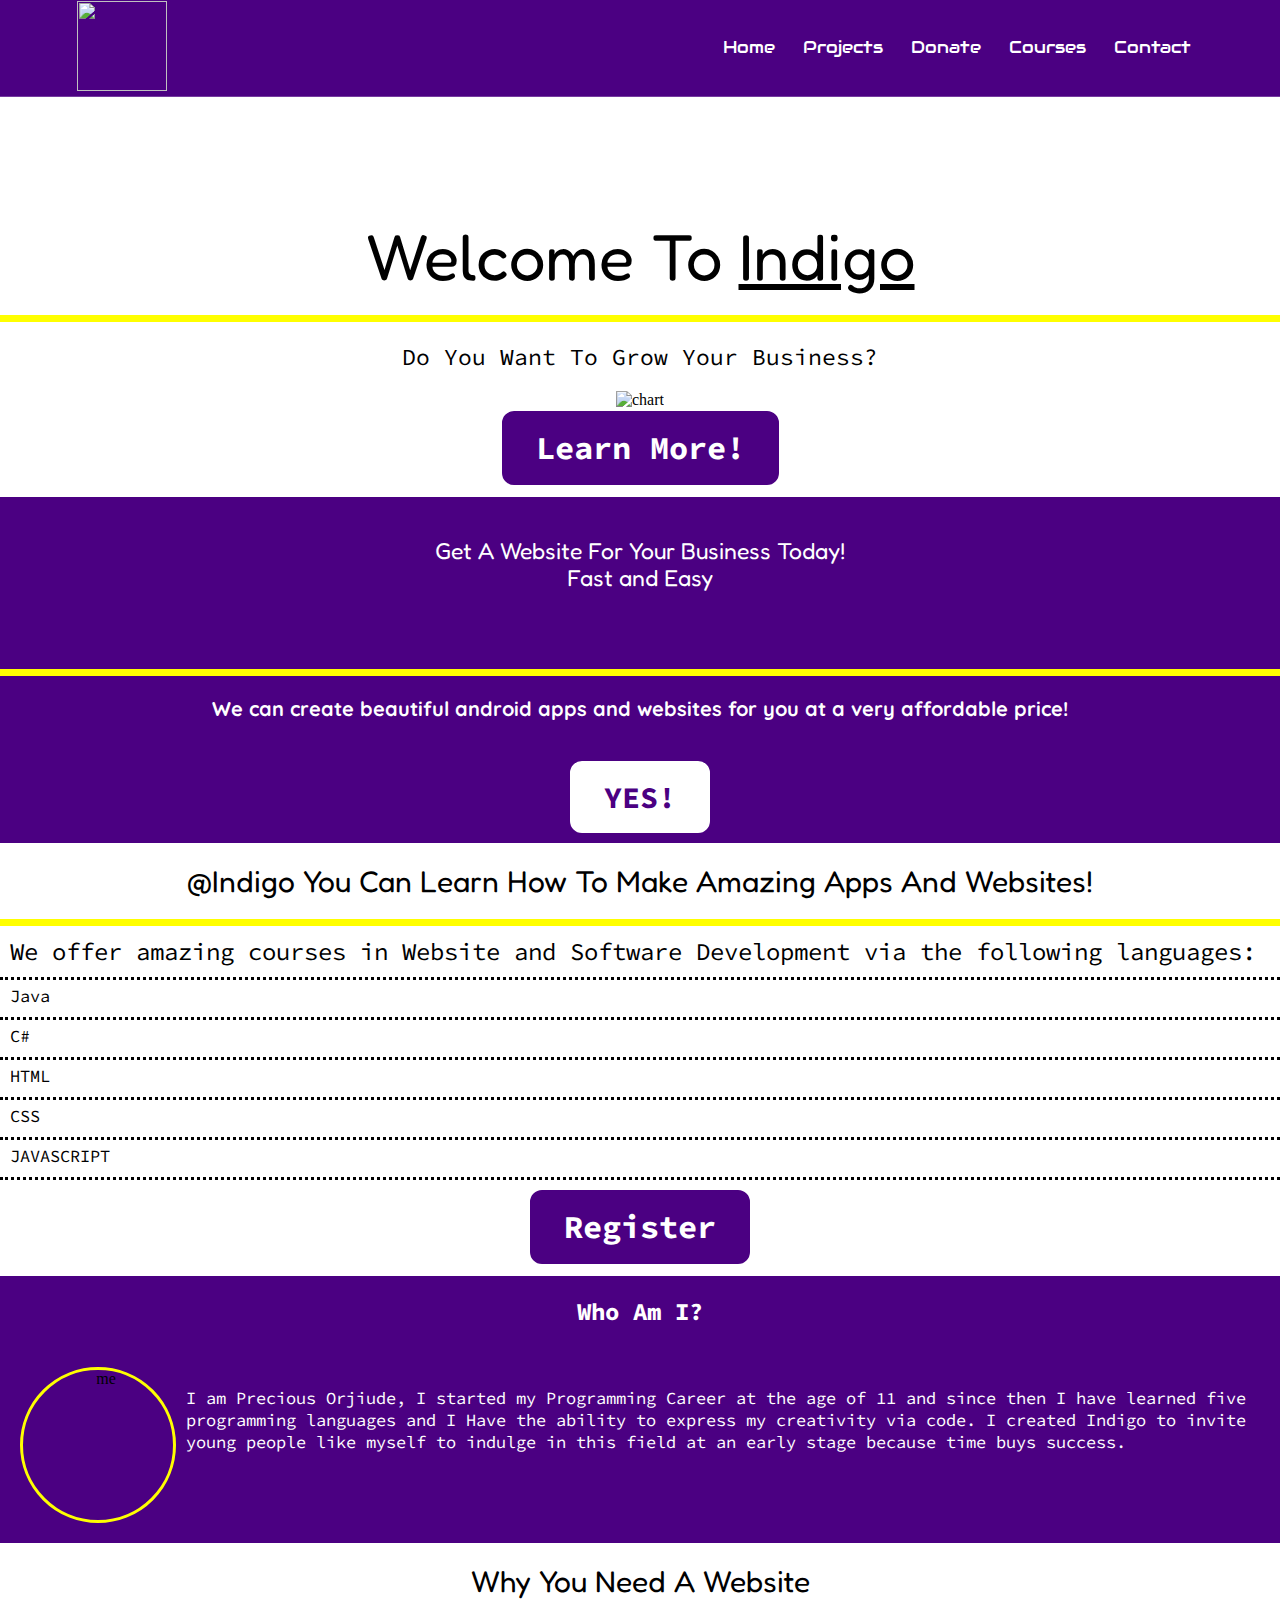
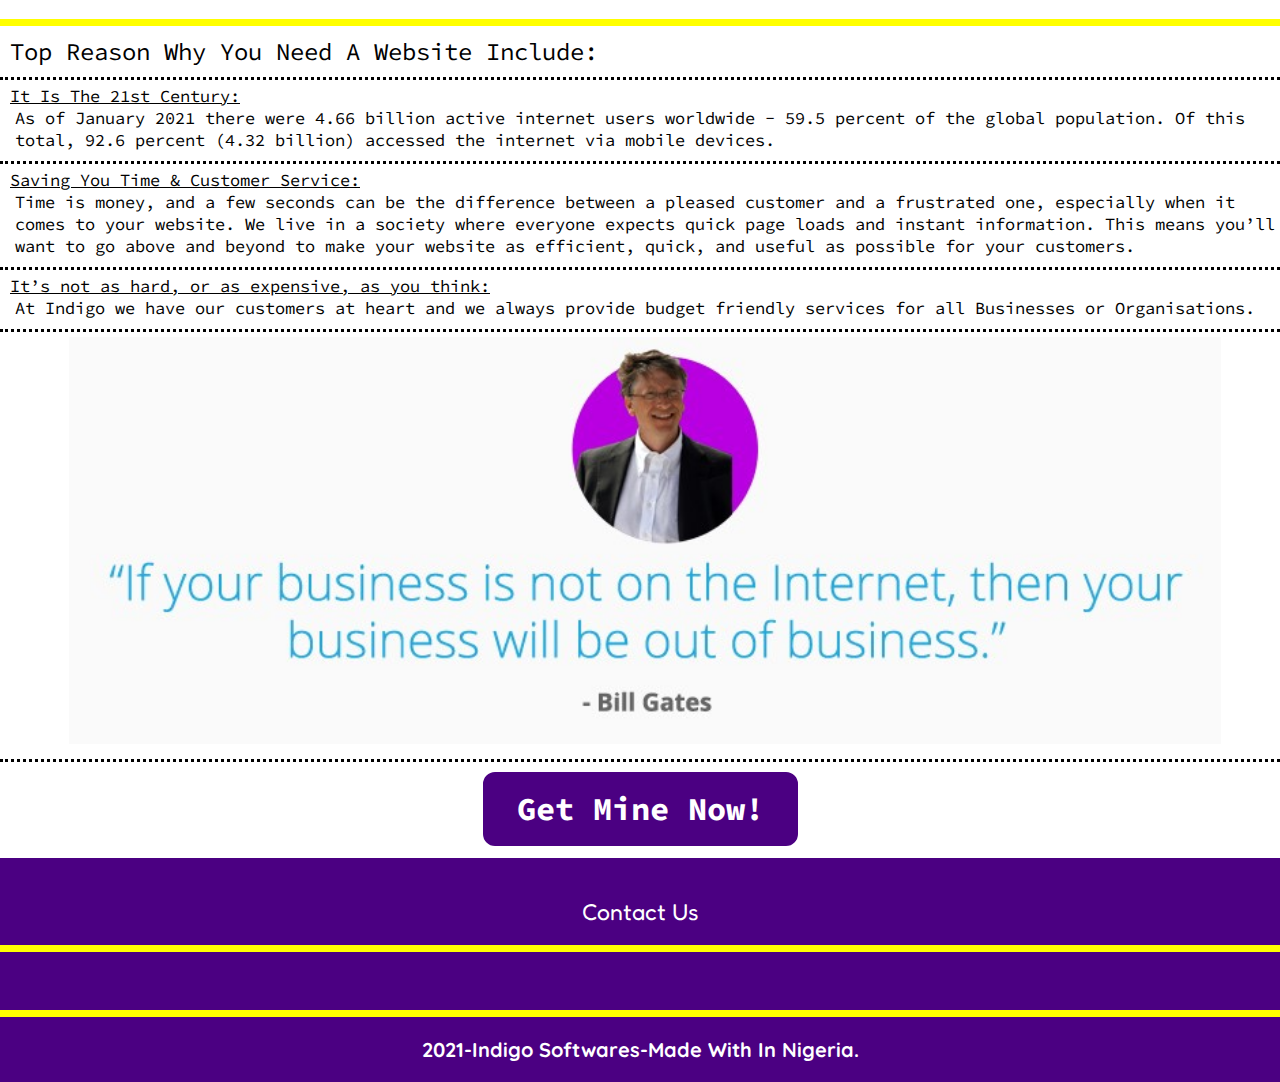
==== commit 3a08da4a: "updatestyles" ====
--- a/index.html
+++ b/index.html
@@ -366,7 +366,7 @@
 
   }
   // When the user scrolls the page, execute myFunction
-window.onscroll = function() {myFunction()};
+/*/window.onscroll = function() {myFunction()};
 
 // Get the navbar
 var navbar = document.getElementById("My_navbar");
@@ -382,6 +382,7 @@
     navbar.classList.remove("sticky");
   }
 }
+*/
 </script>
 
 </body>
--- a/css/style.css
+++ b/css/style.css
@@ -1,7 +1,7 @@
 *{
     padding: 0;
     margin: 0;
-   overflow-x: hidden;
+  
 }
 html{
   scroll-behavior: smooth;
@@ -371,12 +371,12 @@
 
 .bill
 {
-width: 90%;
+width: 90vw;
 }
  @media (max-width: 768px) {
   .bill
   {
-  width: 90%;
+  height: auto;
   }
   .mainbodyx
   {
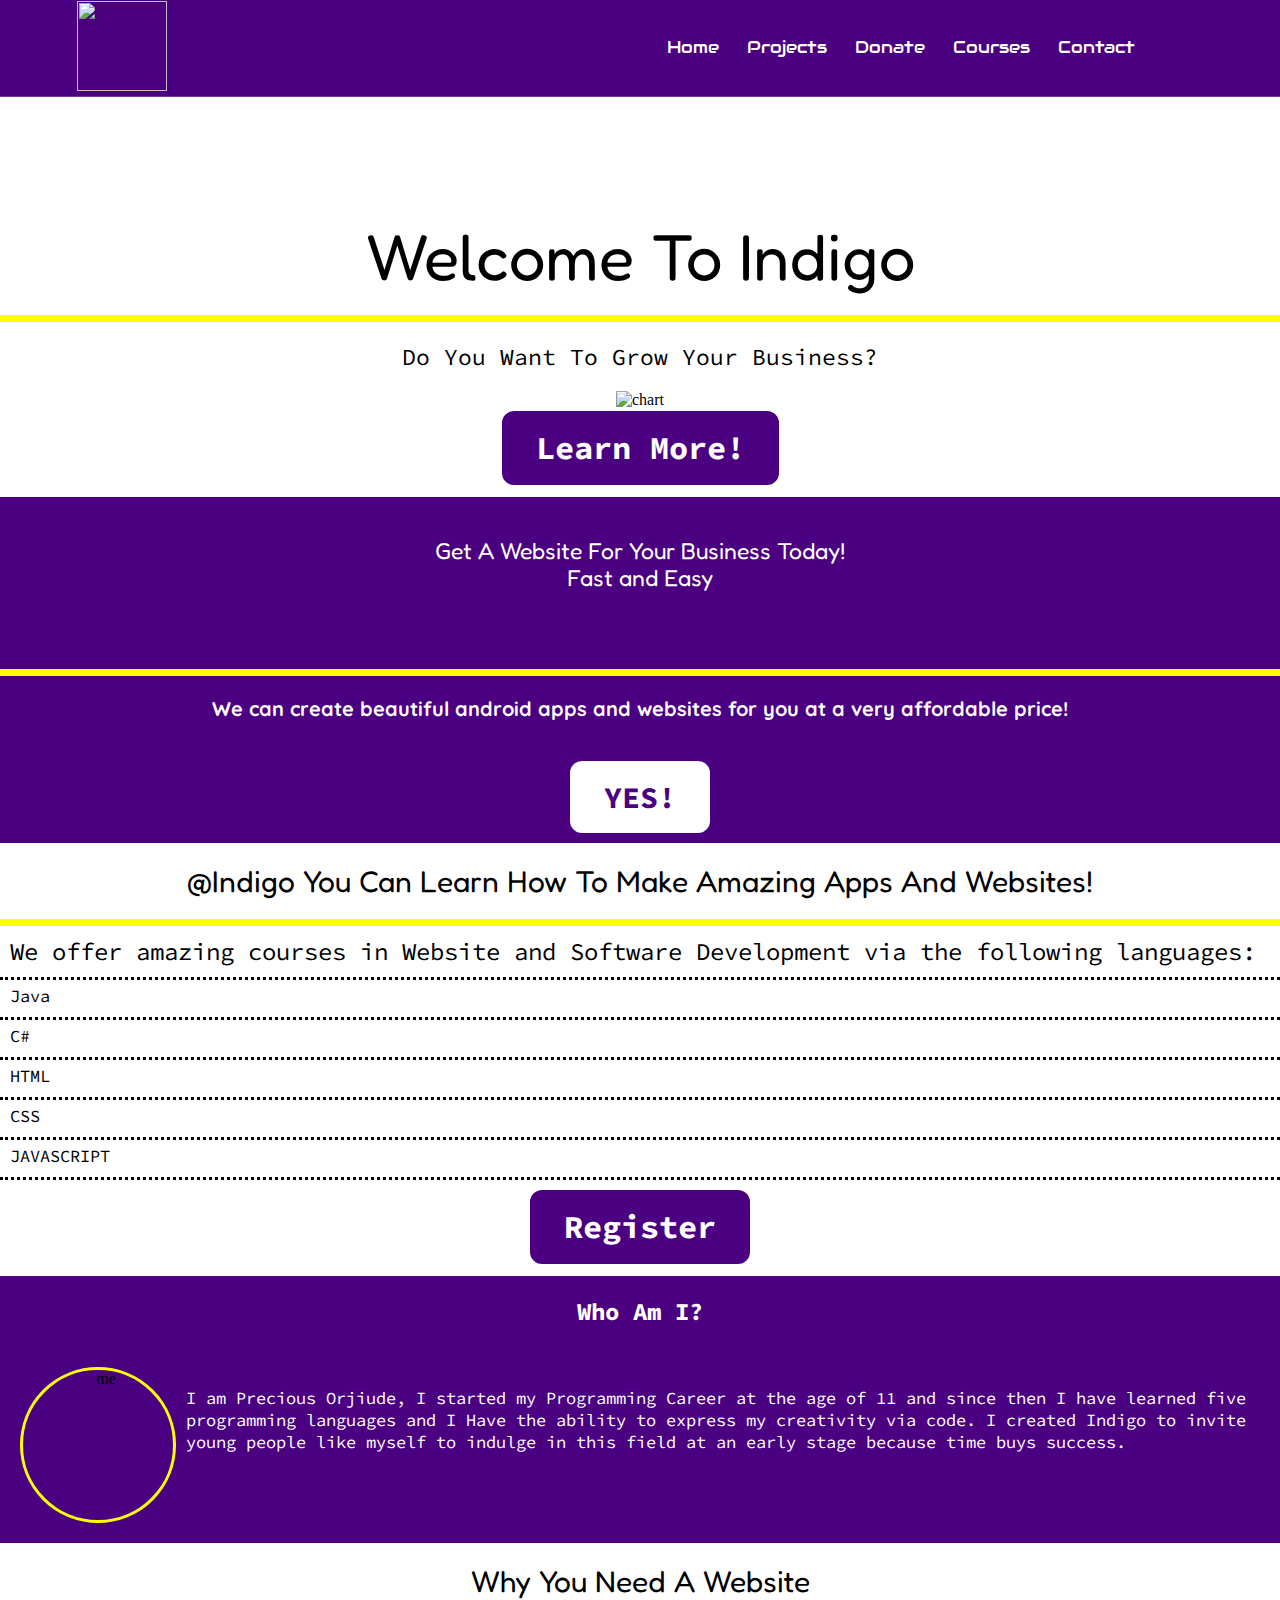
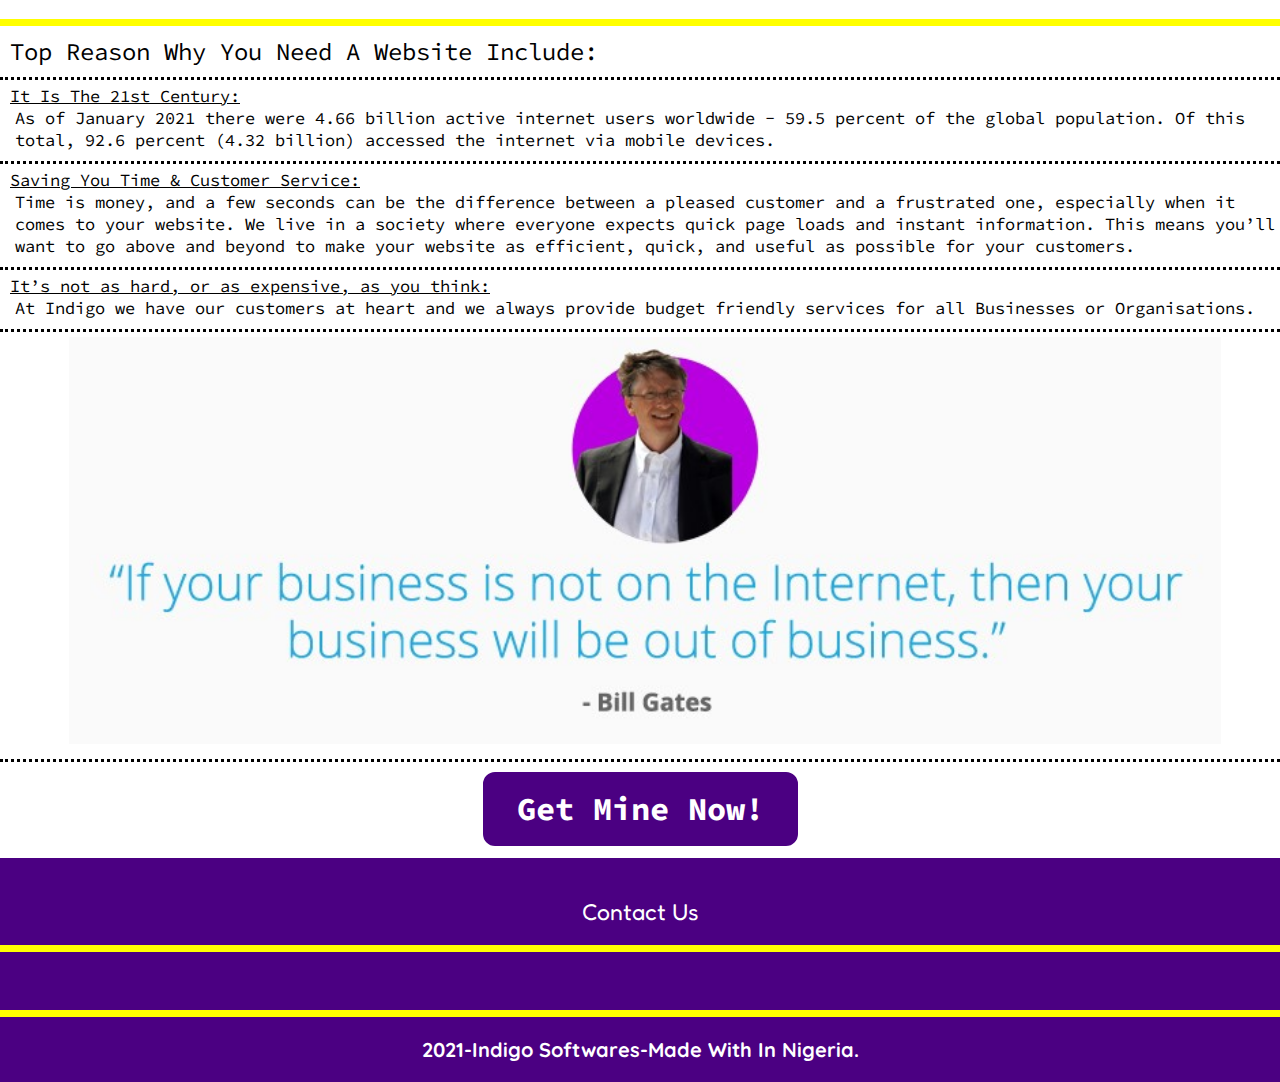
==== commit c9ec9631: "update" ====
--- a/index.html
+++ b/index.html
@@ -1,7 +1,10 @@
 <!DOCTYPE html>
 <html>
 <head>
-    
+ 
+  
+
+
   <meta name="viewport" content="width=device-width, user-scalable=no" />
     <title>Home-Indigo Softwares</title>
     <link rel="icon" href="images/logoindigo.png" type="image/icon type">
@@ -59,8 +62,9 @@
              <li id="li4"><a id="list3" href="register.html">Courses</a></li>
             
              <li id="li5"><a id="list4" onclick="hideMenu()"href="#bottom">Contact</a></li>
-
-             
+            <li><a ><i onclick="darkmode()" id="dabtn"  class="fas fa-moon"></i></a></li>
+            <li><a ><i onclick="lightmode()" id="libtn" class="fas fa-sun"></i></a></li>
+            
          </ul>
 
         </div>
@@ -70,9 +74,9 @@
     
   </section>
 
-  <section class="maintitle">
+  <section class="maintitle" id="white">
     <div class="text-box">
-      <h1><kl>Welcome To <a style="text-decoration: none; color: #000;" href="#about"> <u>Indigo</u> </a></kl> </h1>
+      <h1><kl>Welcome To Indigo </kl> </h1>
       
       <hr color="yellow" >
       <p><h1>Do You Want To Grow Your Business?</h1> </p>
@@ -82,7 +86,7 @@
   
 </section>
 
-<section class="maintitlex">
+<section class="maintitlex" id="white2" >
  
      
         <a class="button" href="#why">
@@ -128,20 +132,20 @@
  
 </div>
 </section>
-<section class="maintitlex">
+<section class="maintitlex" id="white3">
   <div class="text-box">
     <h1><kx>@Indigo You Can Learn How To Make Amazing Apps And Websites! </kx> </h1>
     <i id="iconsx"  class="fas fa-terminal"></i>
  
     <hr color="yellow" >
-    <p class="name">We offer amazing courses in Website and Software Development via the following languages:
+    <p id="name" class="name">We offer amazing courses in Website and Software Development via the following languages:
       <p>
         <ol >
-          <li  class="lister">Java</li>
-          <li class="lister">C#</li>
-          <li class="lister">HTML</li>
-          <li class="lister">CSS</li>
-          <li class="lister">JAVASCRIPT</li>
+          <li id="lister1" class="lister">Java</li>
+          <li id="lister2"  class="lister">C#</li>
+          <li id="lister3" class="lister">HTML</li>
+          <li id="lister4" class="lister">CSS</li>
+          <li id="lister5" class="lister">JAVASCRIPT</li>
          
         </ol>
         
@@ -167,6 +171,7 @@
   </div>
 </section>
 ---->
+
 <section id="about">
 <div class="container">
 <h2>Who Am I?</h2>
@@ -193,22 +198,22 @@
 
 
 </section>
-<section class="maintitlex" id="why">
+<section class="maintitlex" id="whitewhy">
   <div class="text-box">
     <h1><kx>Why You Need A Website</kx> </h1>
-    <i id="iconsx" class="fas fa-globe-americas"></i>
+    <i id="iconsxy" class="fas fa-globe-americas"></i>
   
  
     <hr color="yellow" >
-    <p class="name">Top Reason Why You Need A Website Include:
+    <p class="name" id="nameb">Top Reason Why You Need A Website Include:
       <p>
         <ol >
-          <li  class="lister"> <l style="text-decoration: underline; margin-bottom: 2px;">It Is The 21st Century:</l>
+          <li id="lista" class="lister"> <l style="text-decoration: underline; margin-bottom: 2px;">It Is The 21st Century:</l>
             <br>
                   <p style="margin-left: 5px;"> As of January 2021 there were 4.66 billion active internet users worldwide -
                      59.5 percent of the global population.
                      Of this total, 92.6 percent (4.32 billion) accessed the internet via mobile devices. </p>      </li>
-                     <li  class="lister"> <l style="text-decoration: underline; margin-bottom: 2px;">Saving You Time & Customer Service:</l>
+                     <li id="listb" class="lister"> <l style="text-decoration: underline; margin-bottom: 2px;">Saving You Time & Customer Service:</l>
                       <br>
                             <p style="margin-left: 5px;"> Time is money,
                                and a few seconds can be the difference between a pleased customer and a frustrated one, 
@@ -216,11 +221,11 @@
                                 quick page loads and instant information. This means you’ll want 
                                 to go above and beyond to make your website as efficient, 
                               quick, and useful as possible for your customers. </p>      </li>
-          <li class="lister"><l style="text-decoration: underline; margin-bottom: 2px;">It’s not as hard, or as expensive, as you think:</l>
+          <li id="listc" class="lister"><l style="text-decoration: underline; margin-bottom: 2px;">It’s not as hard, or as expensive, as you think:</l>
             <br>
                   <p style="margin-left: 5px;"> At Indigo we have our customers at heart and we always provide budget 
                     friendly services for all Businesses or Organisations.</p>      </li></li>
-          <li class="lister"><div class="billd"> <img class="bill" src="images/billgates.jpg" alt="bill"> </div></li>
+          <li id="listd" class="lister"><div class="billd"> <img class="bill" src="images/billgates.jpg" alt="bill"> </div></li>
           
          
         </ol>
@@ -268,12 +273,50 @@
 
 
 <!------------------JavaScript for Toggle Menu------------------->
+
 <script>
+  
+  var media_query = 'screen and (min-width:0px) and (max-width:768px)';
+
+// event to watch the media query
+window.matchMedia(media_query).addEventListener('change', function() {
+	// matched or not
+	var matched = this.matches;
+
+	if(matched)
+  
+
+ check();
+
+	
+    
+	else
+	checkt();
+    
+});
+
+function check() {
+
+  document.getElementById('libtn').style.color= "#121212";
+  document.getElementById('libtn').style.fontSize= "23px";
+  document.getElementById('dabtn').style.fontSize= "23px";
+
+ 
+}
+function checkt() {
+
+  document.getElementById('libtn').style.color= "#fff";
+  document.getElementById('libtn').style.fontSize= "30px";
+  document.getElementById('dabtn').style.fontSize= "30px";
+
+}
 
   var navLinks = document.getElementById("navLinks");
   var list = document.getElementById("list0");
  var n = true;
  var x = document.getElementById("x");
+ var j = document.getElementById('libtn');
+ var jj= document.getElementById('dabtn');
  var btn = document.getElementById("btn");
   var li2 = document.getElementById("li2");
   var li3 = document.getElementById("li3");
@@ -310,6 +353,8 @@
     li5.style.borderTop=   "3px solid black";
     n=false;
     x.style.visibility = "visible"
+    j.style.visibility = "visible"
+    jj.style.visibility = "visible"
     list0.style.visibility = "visible"
     list1.style.visibility = "visible"
     list2.style.visibility = "visible"
@@ -334,6 +379,8 @@
     list1.style.visibility = "hidden"
     list2.style.visibility = "hidden"
     x.style.visibility = "hidden"
+    j.style.visibility = "hidden"
+    jj.style.visibility = "hidden"
     list3.style.visibility = "hidden"
     list4.style.visibility = "hidden"
     hr1.style.visibility = "hidden"
@@ -353,6 +400,8 @@
     li5.style.borderTop=  "";
    n=true;
    x.style.visibility = "hidden"
+   j.style.visibility = "hidden"
+    jj.style.visibility = "hidden"
     list0.style.visibility = "hidden"
     list1.style.visibility = "hidden"
     list2.style.visibility = "hidden"
@@ -366,7 +415,7 @@
 
   }
   // When the user scrolls the page, execute myFunction
-/*/window.onscroll = function() {myFunction()};
+window.onscroll = function() {myFunction()};
 
 // Get the navbar
 var navbar = document.getElementById("My_navbar");
@@ -382,7 +431,89 @@
     navbar.classList.remove("sticky");
   }
 }
-*/
+function darkmode()
+{
+  var white = document.getElementById('white')
+  var whitewhy = document.getElementById('whitewhy')
+  var white2 = document.getElementById('white2')
+  var white3 = document.getElementById('white3')
+
+
+
+  var iconcode = document.getElementById('iconsx').style.color = "#fff"
+  var iconcode2 = document.getElementById('iconsxy').style.color = "#fff"
+
+  var lister1 = document.getElementById('lister1').style.borderBottomColor = "#fff"
+  var lister2 = document.getElementById('lister2').style.borderBottomColor = "#fff"
+  var lister3 = document.getElementById('lister3').style.borderBottomColor = "#fff"
+  var lister4 = document.getElementById('lister4').style.borderBottomColor = "#fff"
+  var lister5 = document.getElementById('lister5').style.borderBottomColor = "#fff"
+  /////////////////////////////////////////////////
+  var lista = document.getElementById('lista').style.borderBottomColor = "#fff"
+  var listb = document.getElementById('listb').style.borderBottomColor = "#fff"
+  var listc = document.getElementById('listc').style.borderBottomColor = "#fff"
+  var listd = document.getElementById('listd').style.borderBottomColor = "#fff"
+
+  var name = document.getElementById('name').style.borderBottomColor = "#fff"
+  var nameb = document.getElementById('nameb').style.borderBottomColor = "#fff"
+  var modedark = document.getElementById('dabtn').style.visibility= "hidden"
+  var modelight = document.getElementById('libtn').style.visibility= "visible"
+  var modedark = document.getElementById('dabtn').style.display= "none"
+  var modelight = document.getElementById('libtn').style.display= "block"
+  
+  
+  white.style.background = "#121212"
+  white2.style.background = "#121212"
+  white2.style.color = "#fff"
+  white.style.color = "#fff"
+  white3.style.background = "#121212"
+  white3.style.color = "#fff"
+  whitewhy.style.background = "#121212"
+  whitewhy.style.color = "#fff"
+}
+function lightmode()
+{
+  var white = document.getElementById('white')
+  var whitewhy = document.getElementById('whitewhy')
+  var white2 = document.getElementById('white2')
+  var white3 = document.getElementById('white3')
+
+  var modelight = document.getElementById('libtn').style.visibility= "hidden"
+  var modedark = document.getElementById('dabtn').style.visibility= "visible"
+  var modedark = document.getElementById('dabtn').style.display= "block"
+  var modelight = document.getElementById('libtn').style.display= "none"
+  var iconcode = document.getElementById('iconsx').style.color = "#000"
+  var iconcode2 = document.getElementById('iconsxy').style.color = "#000"
+
+  var lister1 = document.getElementById('lister1').style.borderBottomColor = "#000"
+  var lister2 = document.getElementById('lister2').style.borderBottomColor = "#000"
+  var lister3 = document.getElementById('lister3').style.borderBottomColor = "#000"
+  var lister4 = document.getElementById('lister4').style.borderBottomColor = "#000"
+  var lister5 = document.getElementById('lister5').style.borderBottomColor = "#000"
+  /////////////////////////////////////////////////
+  var lista = document.getElementById('lista').style.borderBottomColor = "#000"
+  var listb = document.getElementById('listb').style.borderBottomColor = "#000"
+  var listc = document.getElementById('listc').style.borderBottomColor = "#000"
+  var listd = document.getElementById('listd').style.borderBottomColor = "#000"
+
+  var name = document.getElementById('name').style.borderBottomColor = "#000"
+  var nameb = document.getElementById('nameb').style.borderBottomColor = "#000"
+
+  white.style.background = "#fff"
+  white2.style.background = "#fff"
+  white2.style.color = "#000"
+  white.style.color = "#000"
+  white3.style.background = "#fff"
+  white3.style.color = "#000"
+  whitewhy.style.background = "#fff"
+  whitewhy.style.color = "#000"
+}
+if (window.matchMedia && window.matchMedia('(prefers-color-scheme: dark)').matches) {
+  darkmode();
+}
+if (window.matchMedia && window.matchMedia('(prefers-color-scheme: light)').matches) {
+  lightmode();
+}
 </script>
 
 </body>
--- a/css/style.css
+++ b/css/style.css
@@ -364,6 +364,13 @@
   padding-top: 20px;
   padding-bottom: 20px;
 }
+#iconsxy{
+  color: rgb(0, 0, 0);
+  font-size: 50px;
+
+  padding-top: 20px;
+  padding-bottom: 20px;
+}
 .billd
 {
  text-align: center;
@@ -386,6 +393,7 @@
     padding-top: 20px;
     
   }
+  
   .me{
    float: none;
    text-align: center;
